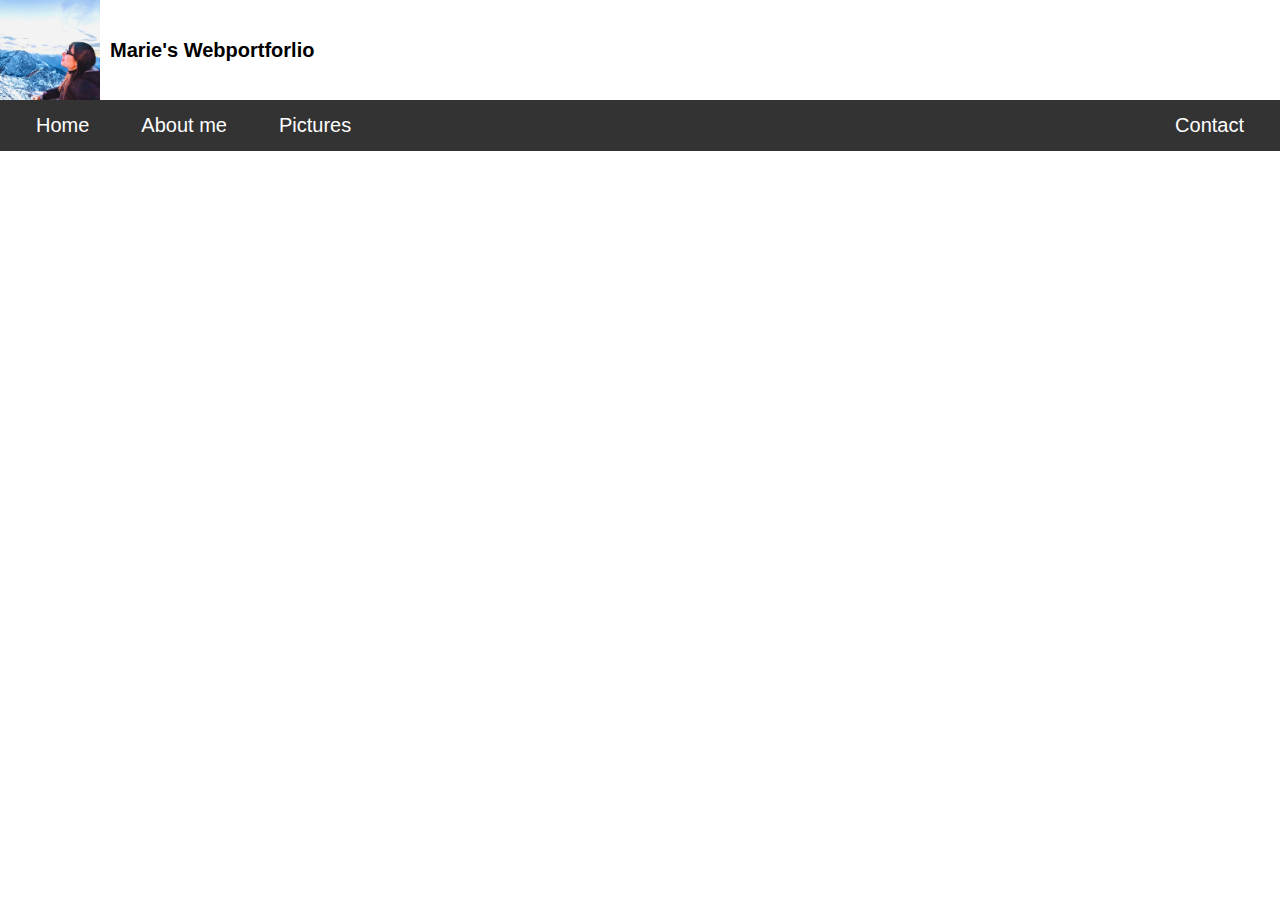
==== index.html @ 40f06901 "first commit" ====
<!DOCTYPE html>
<html lang="en">
<head>
    <meta charset="UTF-8">
    <meta http-equiv="X-UA-Compatible" content="IE=edge">
    <meta name="viewport" content="width=device-width, initial-scale=1.0">
    <title>Marie's Webportfolio</title>
    <link href="style.css" rel="stylesheet">

</head>
<body>
  
<header>
<img class="profile" src="profile.jpg" alt="profile" width="512" height="512">
<h1>Marie's Webportforlio</h1>
</header>


<ul>
    <li><a href="#home">Home</a></li>
    <li><a href="#about">About me</a></li>
    <li class="dropdown">
      <a href="" class="dropbtn">Pictures</a>
      <section class="dropdown-content">
        <a href="#">Link 1</a>
        <a href="#">Link 2</a>
        <a href="#">Link 3</a>
      </section>
    </li>
    <li class="contact"><a href="#contact">Contact</a></li>
  </ul>
  

<!-- 
    If I need JavaScript.
      <script src="./script.js"></script>
-->

</body>
</html>
---- style.css ----
html {
  box-sizing: border-box;
  font-size: 10px;
  margin: 0;
  padding: 0;
}

*, *::before,*::after {
  box-sizing: inherit;
}

* {
  font-family: sans-serif;
  font-size: 2rem;
  font-weight: none;
}

body {
 margin: 0;

}

header {
  display: flex;
  flex-wrap: wrap;

}

img.profile {
  display: inline-block;
  width: 5em;
  height: 5em;
}

h1 {
  margin: 0.5em;
  justify-content: flex-start;
  align-self: center;
}



/* Navigation and dropdown */

ul {
    list-style-type: none;
    margin: 0;
    padding: 0;
    overflow: hidden;
    background-color: #333;
    display: flex;
    flex-wrap: wrap;
  }
  
  li {
    justify-content: flex-start;
    display: flex;
    margin-left: 1em;

  }

  li a, .dropbtn {
    display: inline-block;
    color: white;
    text-align: center;
    padding: 14px 16px;
    text-decoration: none;
  }
  
  li a:hover, .dropdown:hover .dropbtn {
    background-color: red;
  }
  
  li.dropdown {
    display: inline-block;
    flex-grow: 2;
  }
  
  .dropdown-content {
    display: none;
    position: absolute;
    background-color: #f9f9f9;
    min-width: 160px;
    box-shadow: 0px 8px 16px 0px rgba(0,0,0,0.2);
    z-index: 1;
  }
  
  .dropdown-content a {
    color: black;
    padding: 12px 16px;
    text-decoration: none;
    display: block;
    text-align: left;
  }
  
  .dropdown-content a:hover {background-color: #f1f1f1;}
  
  .dropdown:hover .dropdown-content {
    display: block;
  }

  li.contact {
    justify-content: flex-end;
    margin-right: 1em;
  }
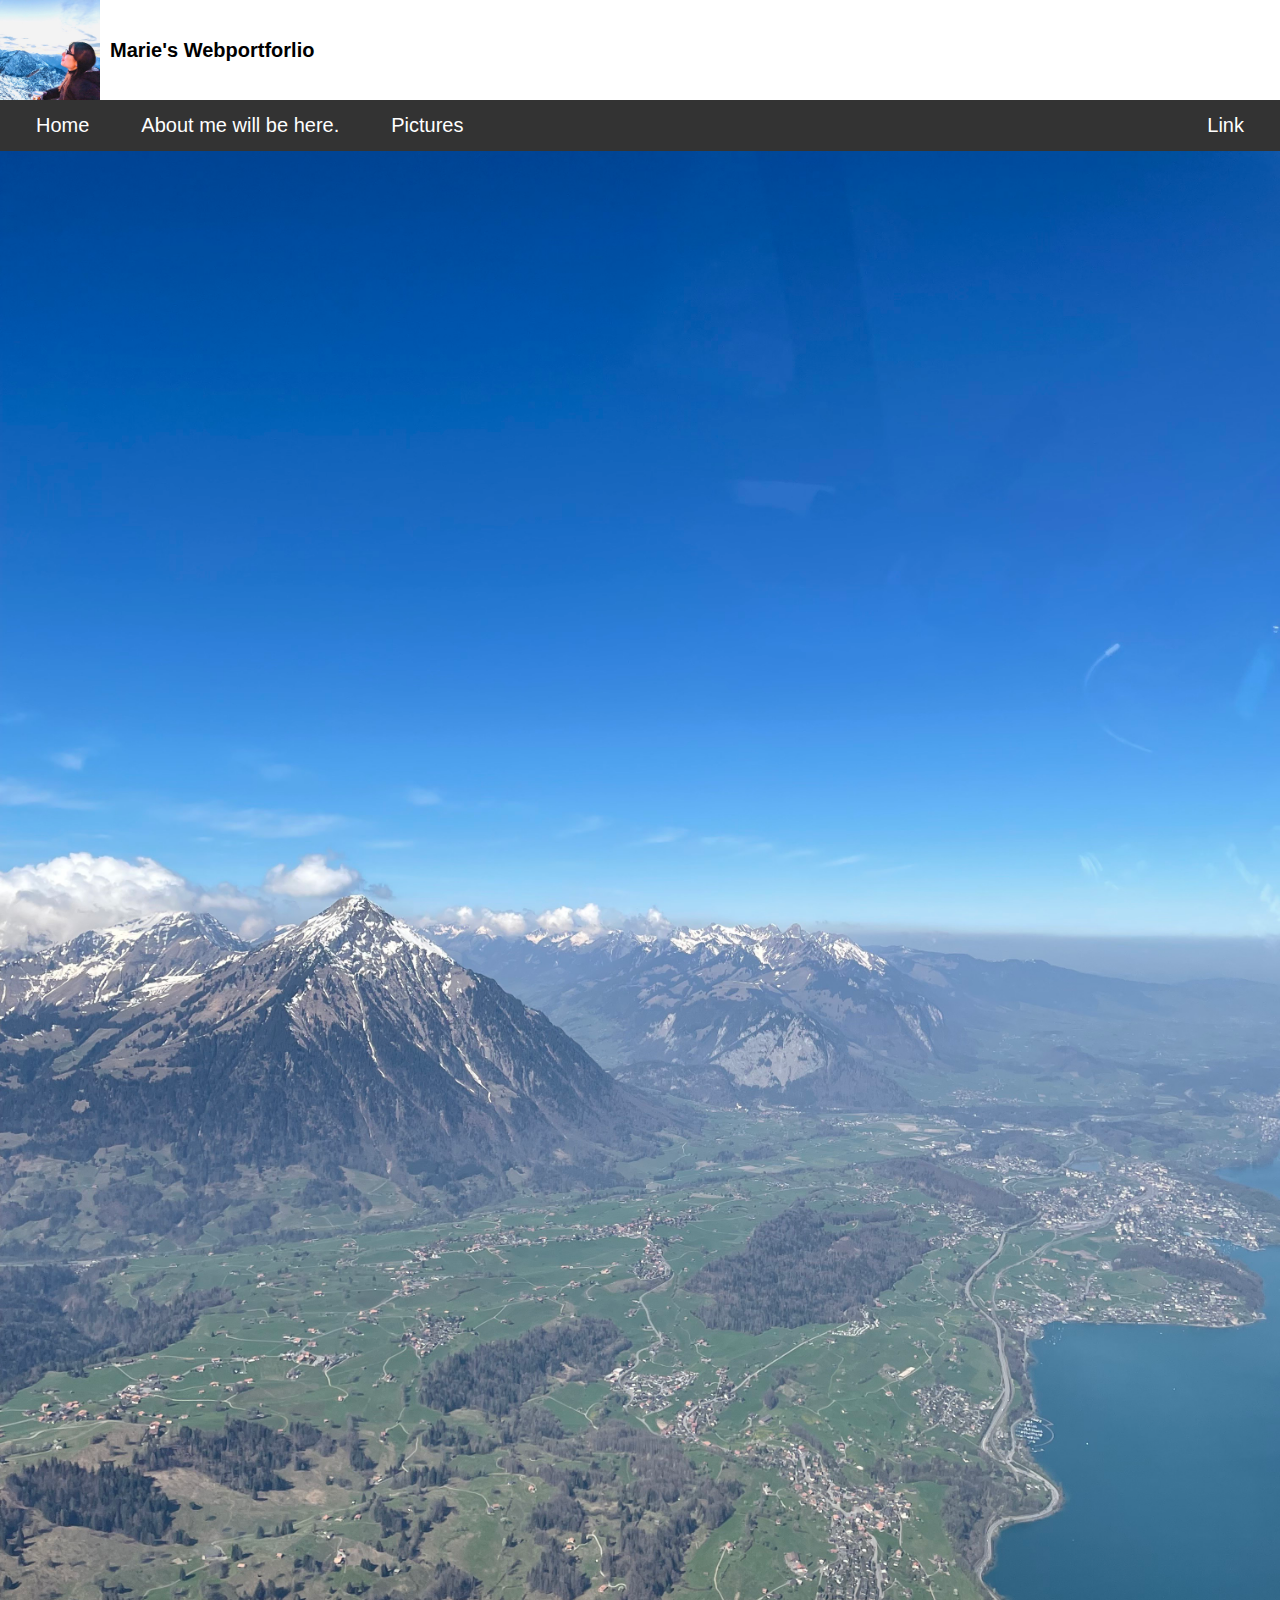
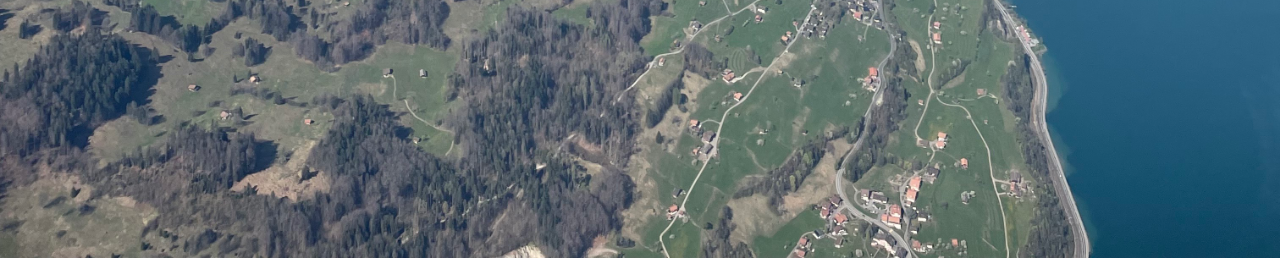
==== commit b4cef7d9: "add picture" ====
--- a/index.html
+++ b/index.html
@@ -18,19 +18,19 @@
 
 <ul>
     <li><a href="#home">Home</a></li>
-    <li><a href="#about">About me</a></li>
+    <li><a href="#about">About me will be here.</a></li>
     <li class="dropdown">
       <a href="" class="dropbtn">Pictures</a>
       <section class="dropdown-content">
-        <a href="#">Link 1</a>
-        <a href="#">Link 2</a>
-        <a href="#">Link 3</a>
+        <a href="#">Link 1 will be added.</a>
+        <a href="#">Link 2 will be added.</a>
+        <a href="#">Link 3 will be added.</a>
       </section>
     </li>
-    <li class="contact"><a href="#contact">Contact</a></li>
+    <li class="link"><a href="https://marie-it.netlify.app/">Link</a></li>
   </ul>
   
-
+  <img class="background" src="viewFromHeli.jpg" alt="view from a helicopter">
 <!-- 
     If I need JavaScript.
       <script src="./script.js"></script>
--- a/style.css
+++ b/style.css
@@ -30,6 +30,12 @@
   display: inline-block;
   width: 5em;
   height: 5em;
+}
+
+img.background {
+  display: inline-block;
+  width: 100%;
+  margin:0;
 }
 
 h1 {
@@ -99,7 +105,7 @@
     display: block;
   }
 
-  li.contact {
+  li.link {
     justify-content: flex-end;
     margin-right: 1em;
   }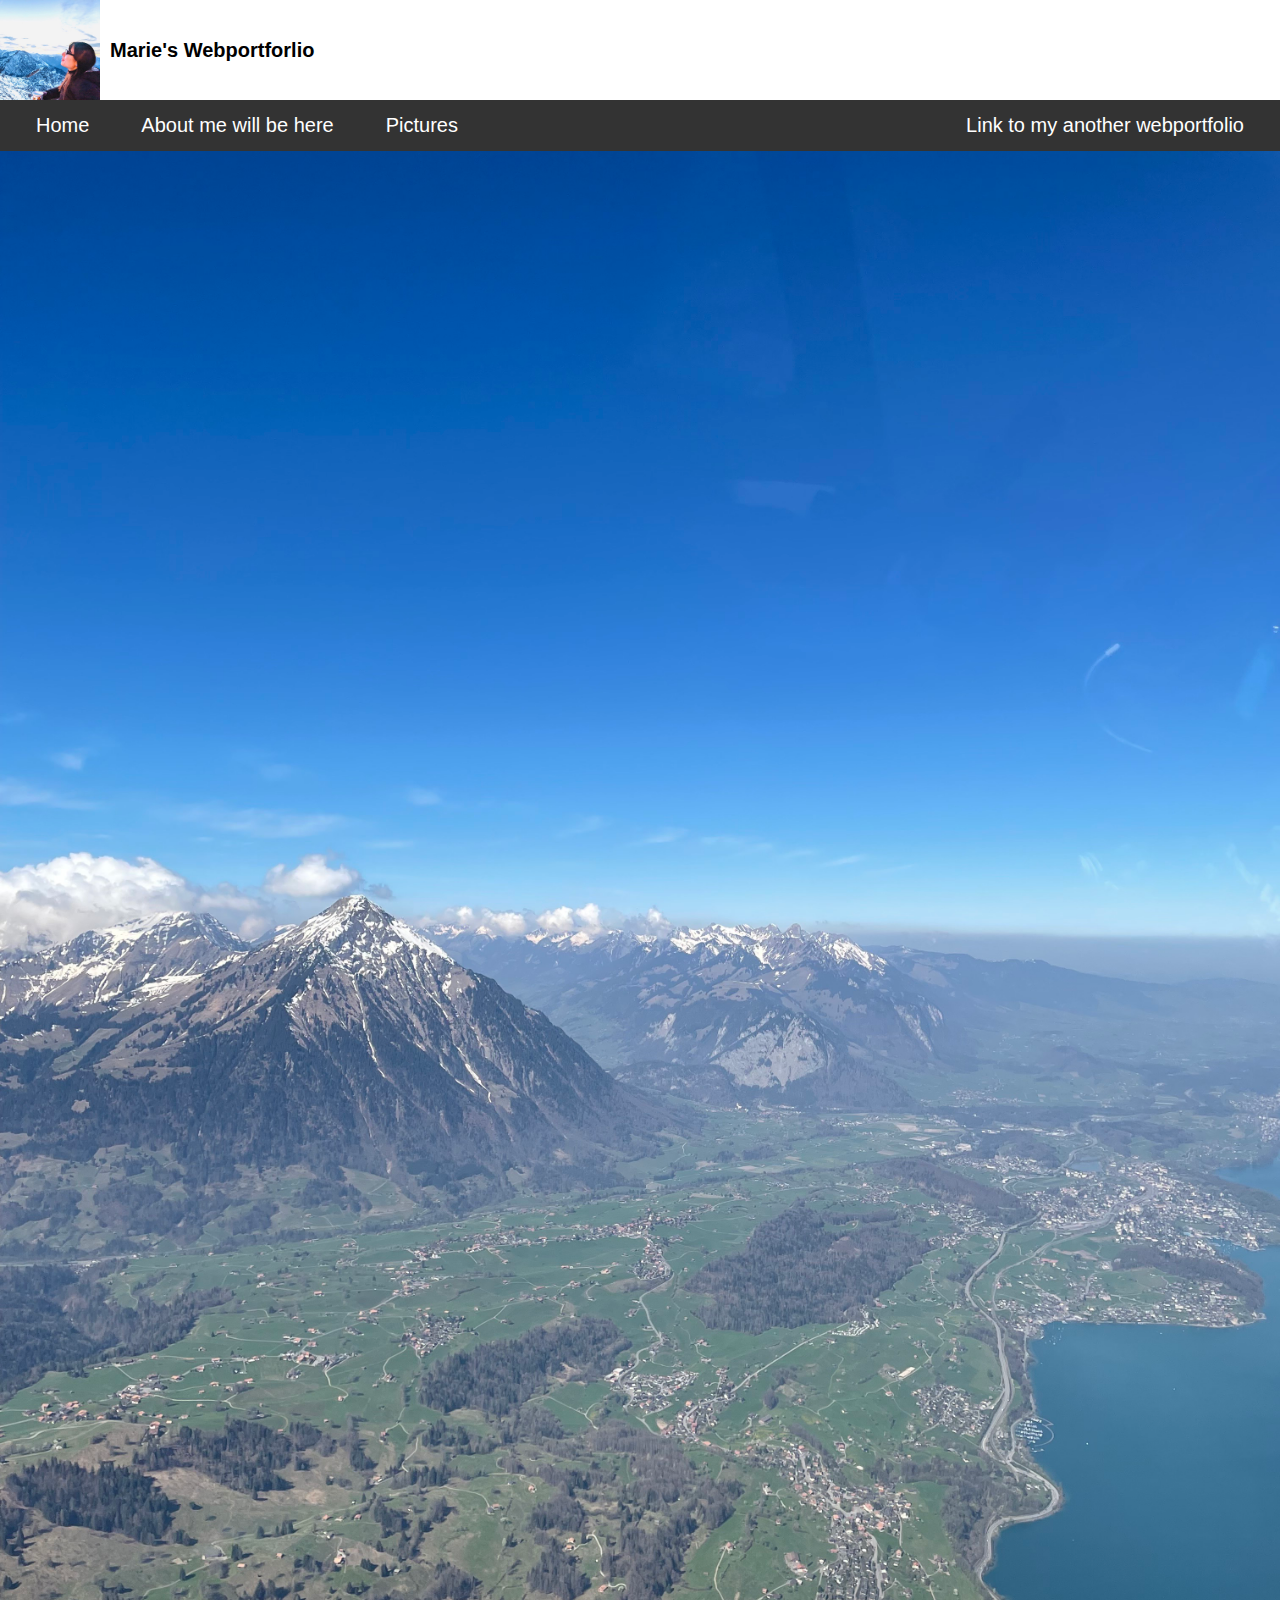
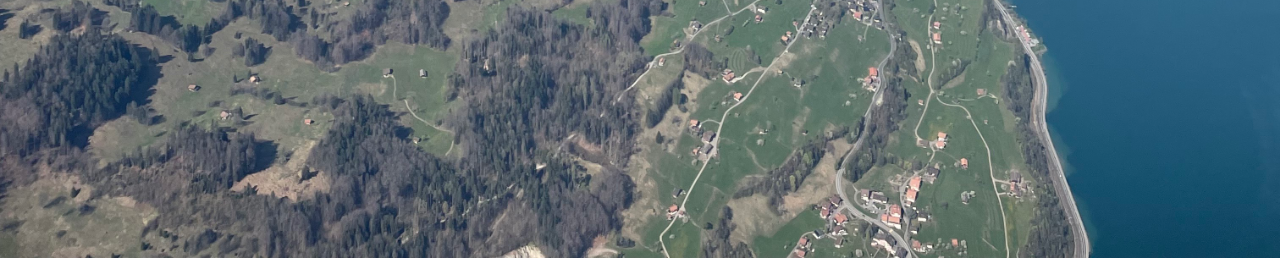
==== commit a2f63b75: "add updated HTML" ====
--- a/index.html
+++ b/index.html
@@ -18,7 +18,7 @@
 
 <ul>
     <li><a href="#home">Home</a></li>
-    <li><a href="#about">About me will be here.</a></li>
+    <li><a href="#about">About me will be here</a></li>
     <li class="dropdown">
       <a href="" class="dropbtn">Pictures</a>
       <section class="dropdown-content">
@@ -27,7 +27,7 @@
         <a href="#">Link 3 will be added.</a>
       </section>
     </li>
-    <li class="link"><a href="https://marie-it.netlify.app/">Link</a></li>
+    <li class="link"><a href="https://marie-it.netlify.app/">Link to my another webportfolio</a></li>
   </ul>
   
   <img class="background" src="viewFromHeli.jpg" alt="view from a helicopter">
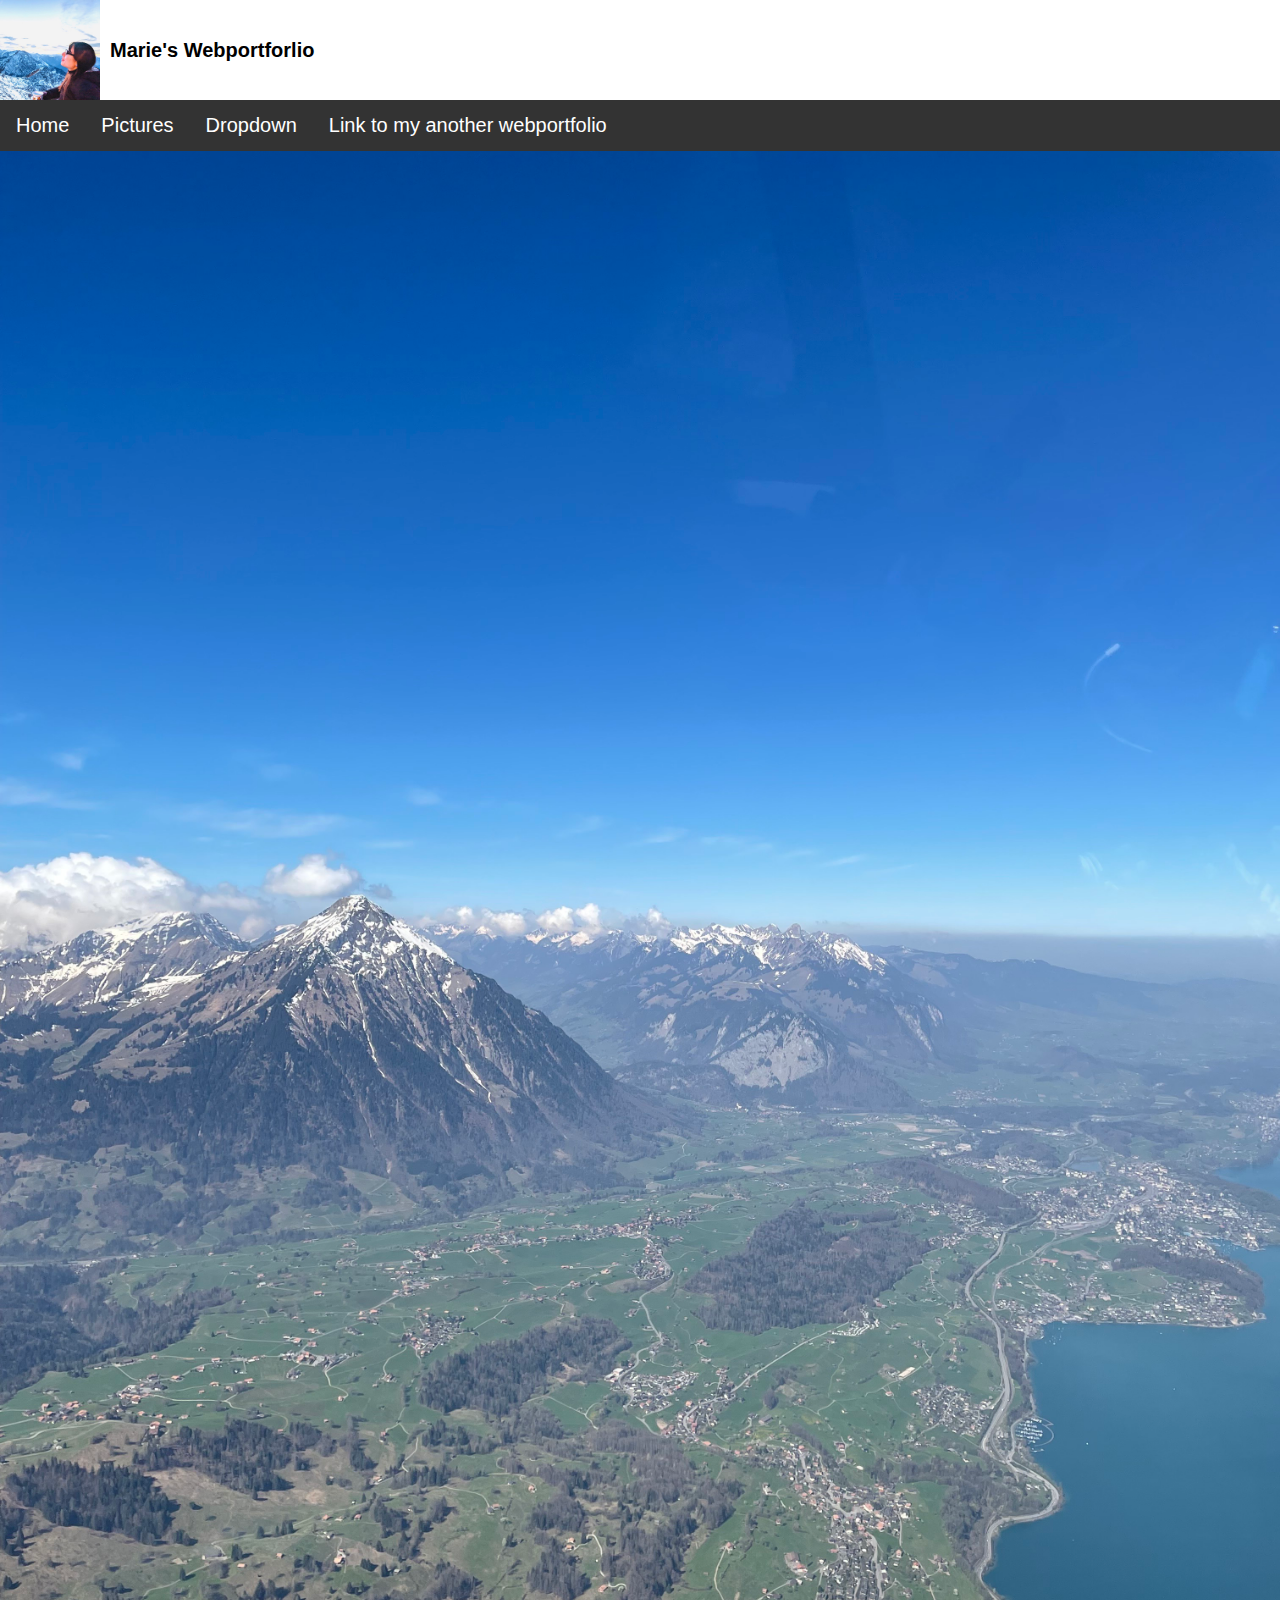
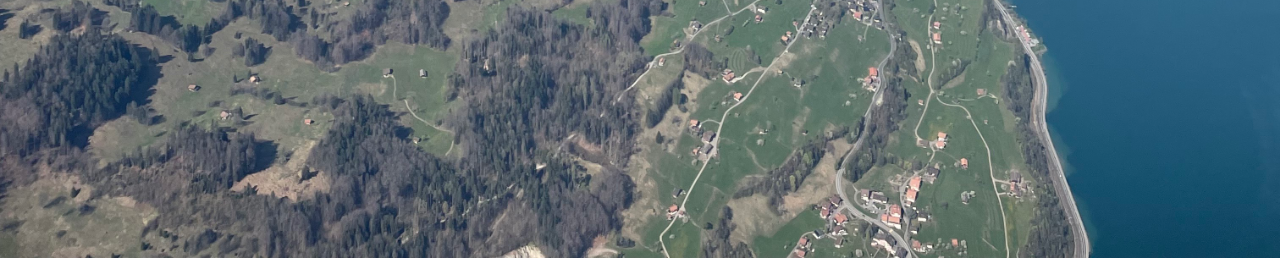
==== commit 0a41f0e8: "Add JavaScript projects" ====
--- a/index.html
+++ b/index.html
@@ -5,36 +5,34 @@
     <meta http-equiv="X-UA-Compatible" content="IE=edge">
     <meta name="viewport" content="width=device-width, initial-scale=1.0">
     <title>Marie's Webportfolio</title>
-    <link href="style.css" rel="stylesheet">
-
+    <link rel="stylesheet" href="style.css">
 </head>
 <body>
-  
-<header>
-<img class="profile" src="profile.jpg" alt="profile" width="512" height="512">
-<h1>Marie's Webportforlio</h1>
-</header>
 
+    <header>
+        <img class="profile" src="profile.jpg" alt="profile" width="512" height="512">
+        <h1>Marie's Webportforlio</h1>
+        </header>
+        
 
-<ul>
-    <li><a href="#home">Home</a></li>
-    <li><a href="#about">About me will be here</a></li>
-    <li class="dropdown">
-      <a href="" class="dropbtn">Pictures</a>
-      <section class="dropdown-content">
-        <a href="#">Link 1 will be added.</a>
-        <a href="#">Link 2 will be added.</a>
-        <a href="#">Link 3 will be added.</a>
-      </section>
-    </li>
-    <li class="link"><a href="https://marie-it.netlify.app/">Link to my another webportfolio</a></li>
-  </ul>
-  
-  <img class="background" src="viewFromHeli.jpg" alt="view from a helicopter">
-<!-- 
-    If I need JavaScript.
-      <script src="./script.js"></script>
--->
+    <!-- Nav/Dropdowns from here -->
+    <ul>
+        <li><a href="test.html">Home</a></li>
+        <li><a href="pictures.html">Pictures</a></li>
+        <li class="JavaScript Projects">
+          <a href="javascript:void(0)" class="dropbtn">Dropdown</a>
+          <div class="dropdown-content">
+            <a href="fortunteller.html">Fortunteller</a>
+            <a href="helloWorldTranslator.html">Hello World in some languages</a>
+            <a href="madLib.html">Mad Libs</a>
+          </div>
+        </li>
+        <li class="link"><a href="https://marie-it.netlify.app/">Link to my another webportfolio</a></li>
+      </ul>
+      
+   
+    <!-- Nav/Dropdowns end here -->
 
+    <img class="background" src="viewFromHeli.jpg" alt="view from a helicopter">
 </body>
 </html>--- a/style.css
+++ b/style.css
@@ -32,12 +32,37 @@
   height: 5em;
 }
 
+
+.pictures {
+  min-width: 0;
+}
+
+.pic {
+  width: 80%;
+  display: flex;
+  justify-content: space-around;
+  gap: 1em;
+  margin: 0 auto;
+}
+
+img {
+  max-width: 100%;
+}
+
+/* This is for the pictures page */
+.pictures {
+  flex-wrap: nowrap;
+}
+
+/* For the top page */
 img.background {
   display: inline-block;
   width: 100%;
   margin:0;
 }
 
+
+/* For the header. Also to adjust the text height. */
 h1 {
   margin: 0.5em;
   justify-content: flex-start;
@@ -45,8 +70,7 @@
 }
 
 
-
-/* Navigation and dropdown */
+/* dropdown and part of navs from here */
 
 ul {
     list-style-type: none;
@@ -54,17 +78,15 @@
     padding: 0;
     overflow: hidden;
     background-color: #333;
+    /* This "display: flex;" is to make the link to the left */
+    /* Combination of "flex-grow: 2;" and "justify-content: flex-end;" later. */
     display: flex;
-    flex-wrap: wrap;
   }
   
   li {
-    justify-content: flex-start;
-    display: flex;
-    margin-left: 1em;
-
+    float: left;
   }
-
+  
   li a, .dropbtn {
     display: inline-block;
     color: white;
@@ -104,7 +126,9 @@
   .dropdown:hover .dropdown-content {
     display: block;
   }
+  /* ↑↑↑ dropdown and part of navs end here ↑↑↑ */
 
+  /* Moving link to my another website to the left  */
   li.link {
     justify-content: flex-end;
     margin-right: 1em;
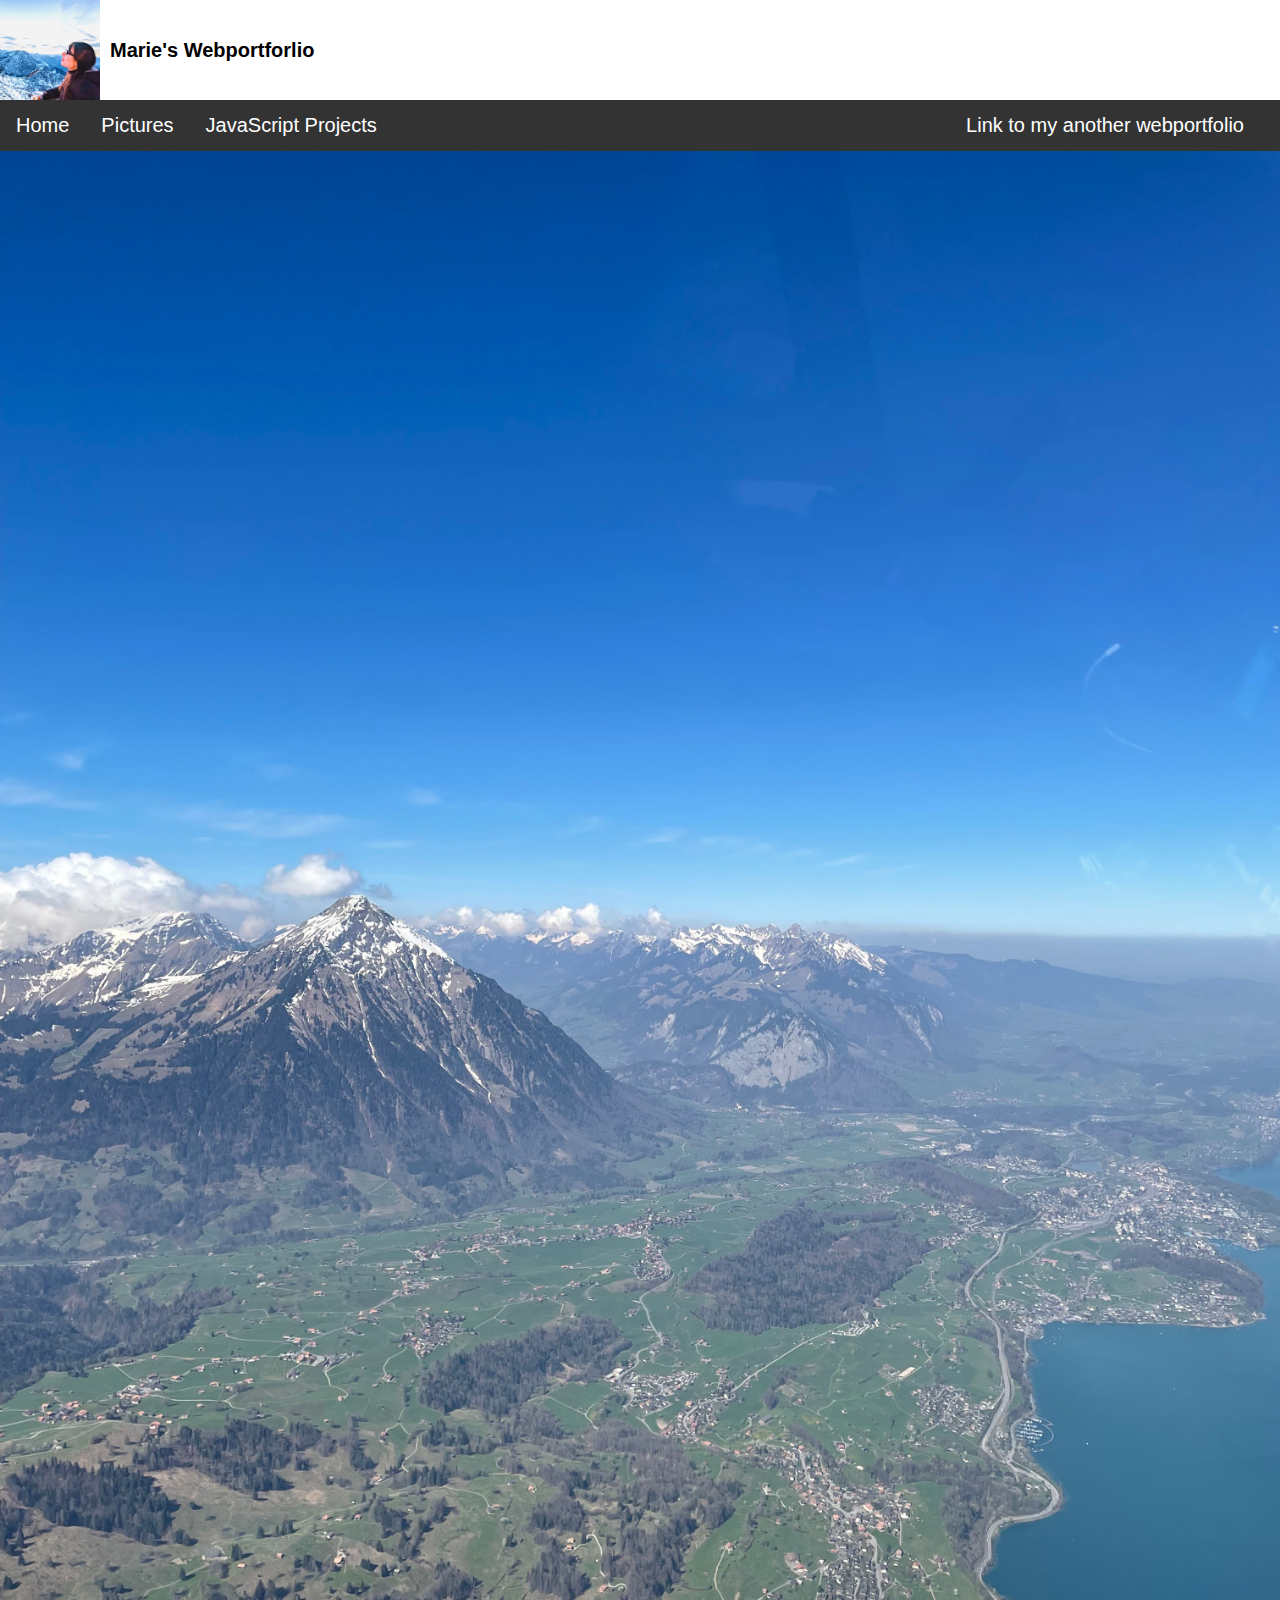
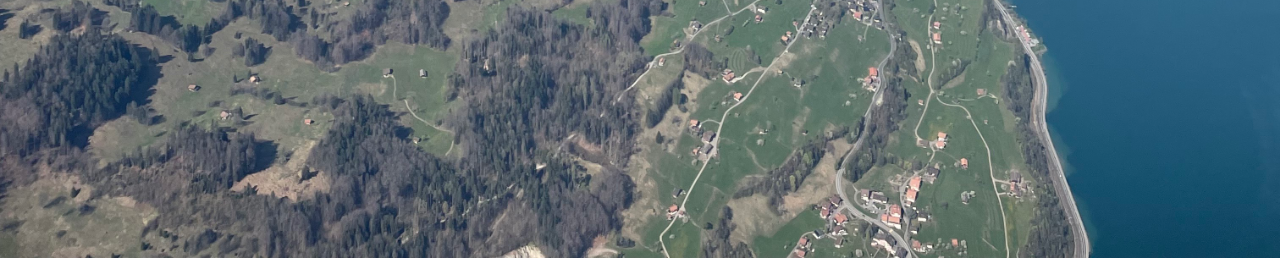
==== commit 39e4d1e6: "Fix class name" ====
--- a/index.html
+++ b/index.html
@@ -17,10 +17,10 @@
 
     <!-- Nav/Dropdowns from here -->
     <ul>
-        <li><a href="test.html">Home</a></li>
+        <li><a href="index.html">Home</a></li>
         <li><a href="pictures.html">Pictures</a></li>
-        <li class="JavaScript Projects">
-          <a href="javascript:void(0)" class="dropbtn">Dropdown</a>
+        <li class="dropdown">
+          <a href="javascript:void(0)" class="dropbtn">JavaScript Projects</a>
           <div class="dropdown-content">
             <a href="fortunteller.html">Fortunteller</a>
             <a href="helloWorldTranslator.html">Hello World in some languages</a>
